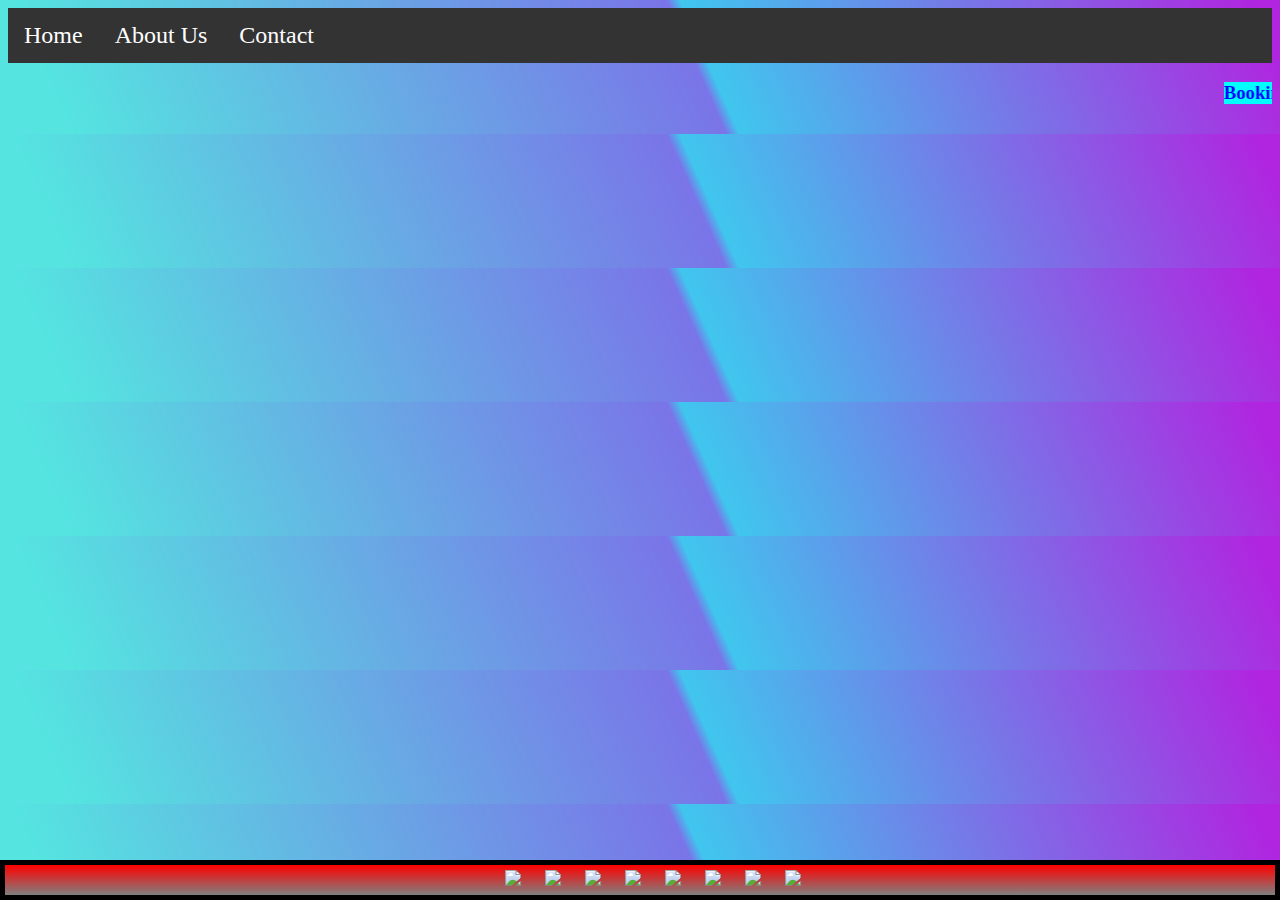
==== index.html @ 55171b1c "Add files via upload" ====
<!DOCTYPE html>
<html>
    <head>
        <link rel="icon" type="image/png" href="logo.png">
        <title>
            MY Site
        </title>
        <link rel="stylesheet" href="index.css">
        <ul>
            <li><a href="index.html">Home</a></li>
            <li><a href="aboutus.html">About Us</a></li>
            <li><a href="contact.html">Contact</a></li>
        </ul>
        <body>
         
              <marquee>
               <h3> 
                   Bookings open Enroll Now !
               </h3>
            </marquee>
            
        </body>
        <center>
        <div class="logos">
            <a href onclick="window.open('https://twitter.com/','_blank');">
            <img class="logo" src="logos/tw4.png" ></a>
            <a href onclick="window.open('mailto:abc123@example.com','_blank');">
            <img class="logo" src="logos/mail4.png"></a>
            <a href onclick="window.open('https://www.youtube.com/','_blank');">
            <img class="logo" src="logos/yt4.1.png"></a>
            <a href onclick="window.open('https://www.linkedin.com/','_blank');">
            <img class="logo" src="logos/li4.png"></a>
            <a href onclick="window.open('https://www.instagram.com/','_blank');">
            <img class="logo" src="logos/i4.png"></a>
            <a href onclick="window.open('https://www.blogger.com/','_blank');">
            <img class="logo" src="logos/blog4.png"></a>
            <a href onclick="window.open('callto:1234567890','_blank');">
            <img class="logo" src="logos/wh4.png"></a>
            <a href onclick="window.open('https://www.github.com/','_blank');">
            <img class="logo" src="logos/git4.png"></a>
            </div></center>
    </head>
</html>
---- index.css ----
body{
  background-image: linear-gradient( 65.9deg,  rgba(85,228,224,1) 5.5%, rgba(75,68,224,0.74) 54.2%, rgba(64,198,238,1) 55.2%, rgba(177,36,224,1) 98.4% );
}
h3{
    color: blue;
    background-color: aqua;
}
span{
    font-size: large;
}
h1.A1{
    color: rgb(255, 255, 255);
    font-size:xx-large;
    text-shadow: 5px 5px 5px rgb(17, 13, 12);
    text-align: center;
}
ul {
    list-style-type: none;
    margin: 0;
    padding: 0;
    overflow: hidden;
    background-color: #333;
  }
  
  li {
    float: left;
  }
  
  li a {
    display: block;
    color: white;
    font-size: x-large;
    text-align: center;
    padding: 14px 16px;
    text-decoration: none;
  }
  

  li a:hover {
    background-color: rgb(255, 0, 0);
  }
  img{
      align-content: center;
      padding-left: 20px;
  }
  img a:hover{
    filter:hue-rotate(90)
}
div.logos{
      align-content: center;
      box-sizing: border-box;
      border: 5px solid black;
      margin-top: 5px;
      padding-top: 5px;
      padding-left: 5px;
      padding-bottom: 5px;
      background-image: linear-gradient(red,gray);
      background-color: blueviolet;
      position: fixed;
      left: 0;
      bottom: 0;
      width: 100%;
      text-align: center;
}
img.logo{
  height: 30px;
  width: auto;
}
form{
  margin-bottom: 100px;
  box-shadow: 15px 10px 2px 5px rgb(88, 88, 88);
  color: white;
  align-self: center;
  border: 5px solid black;
  border-radius: 10px;
  width: auto;
  height: 560px;
  padding-left: 20px;
  padding-top: 20px;
  padding-left:20px;
  font-size: x-large;
  font-family:'Times New Roman', Times, serif;
  background-image: linear-gradient( 109.6deg,  rgba(48,207,208,1) 11.2%, rgba(51,8,103,1) 92.5% );
  
}
div.form{ 
  margin-top: 20px;
  margin-bottom: 20px;
  margin: auto;
  width: fit-content;
}
input.message{
  height: 90px;
  width: 250px;
}
input{
  margin-left: 30px;
  margin-right: 30px;
  border-radius: 3px;
  height: 30px;
  width: 250px;
  outline-color: teal;
  box-shadow: 3px 3px 3px rgb(179, 166, 166);
  box-align: center;
}
label{
  margin-left: 30px;
}
label.tital{
  font-size: xx-large;
  text-decoration-style: double ;
  margin-right: 20px;
}
button.submit{
  box-shadow: 5px 5px 3px black;
  margin-top: 10px;
  margin-left: 100px;
  margin-bottom: 10px;
  height: 40px;
  width: auto;
  color: white;
  background-color: rgb(0, 33, 65);
  font-size:xx-large;
}
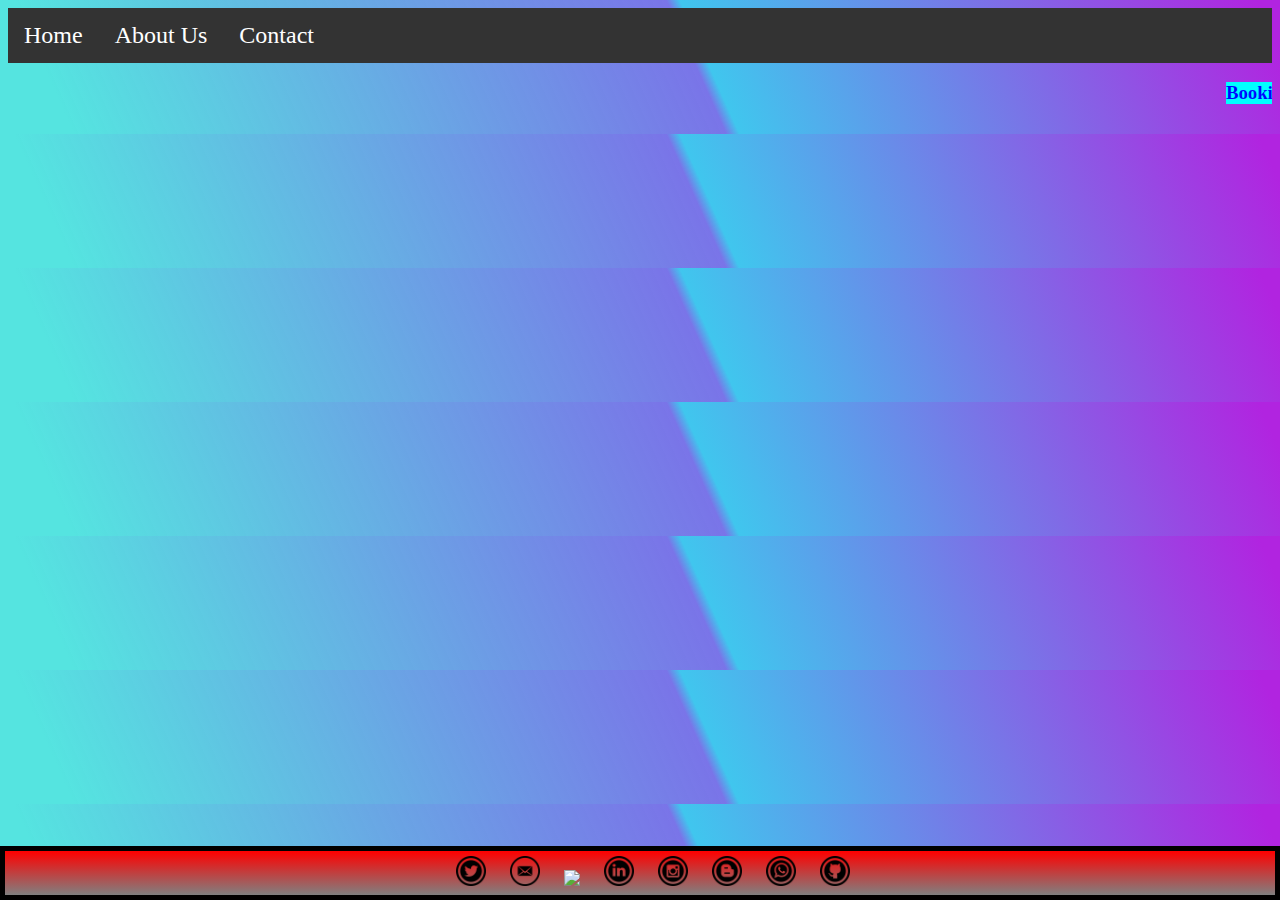
==== commit fef94bba: "Update index.html" ====
--- a/index.html
+++ b/index.html
@@ -23,21 +23,21 @@
         <center>
         <div class="logos">
             <a href onclick="window.open('https://twitter.com/','_blank');">
-            <img class="logo" src="logos/tw4.png" ></a>
+            <img class="logo" src="tw4.png" ></a>
             <a href onclick="window.open('mailto:abc123@example.com','_blank');">
-            <img class="logo" src="logos/mail4.png"></a>
+            <img class="logo" src="mail4.png"></a>
             <a href onclick="window.open('https://www.youtube.com/','_blank');">
-            <img class="logo" src="logos/yt4.1.png"></a>
+            <img class="logo" src="yt4.1.png"></a>
             <a href onclick="window.open('https://www.linkedin.com/','_blank');">
-            <img class="logo" src="logos/li4.png"></a>
+            <img class="logo" src="li4.png"></a>
             <a href onclick="window.open('https://www.instagram.com/','_blank');">
-            <img class="logo" src="logos/i4.png"></a>
+            <img class="logo" src="i4.png"></a>
             <a href onclick="window.open('https://www.blogger.com/','_blank');">
-            <img class="logo" src="logos/blog4.png"></a>
+            <img class="logo" src="blog4.png"></a>
             <a href onclick="window.open('callto:1234567890','_blank');">
-            <img class="logo" src="logos/wh4.png"></a>
+            <img class="logo" src="wh4.png"></a>
             <a href onclick="window.open('https://www.github.com/','_blank');">
-            <img class="logo" src="logos/git4.png"></a>
+            <img class="logo" src="git4.png"></a>
             </div></center>
     </head>
-</html>+</html>
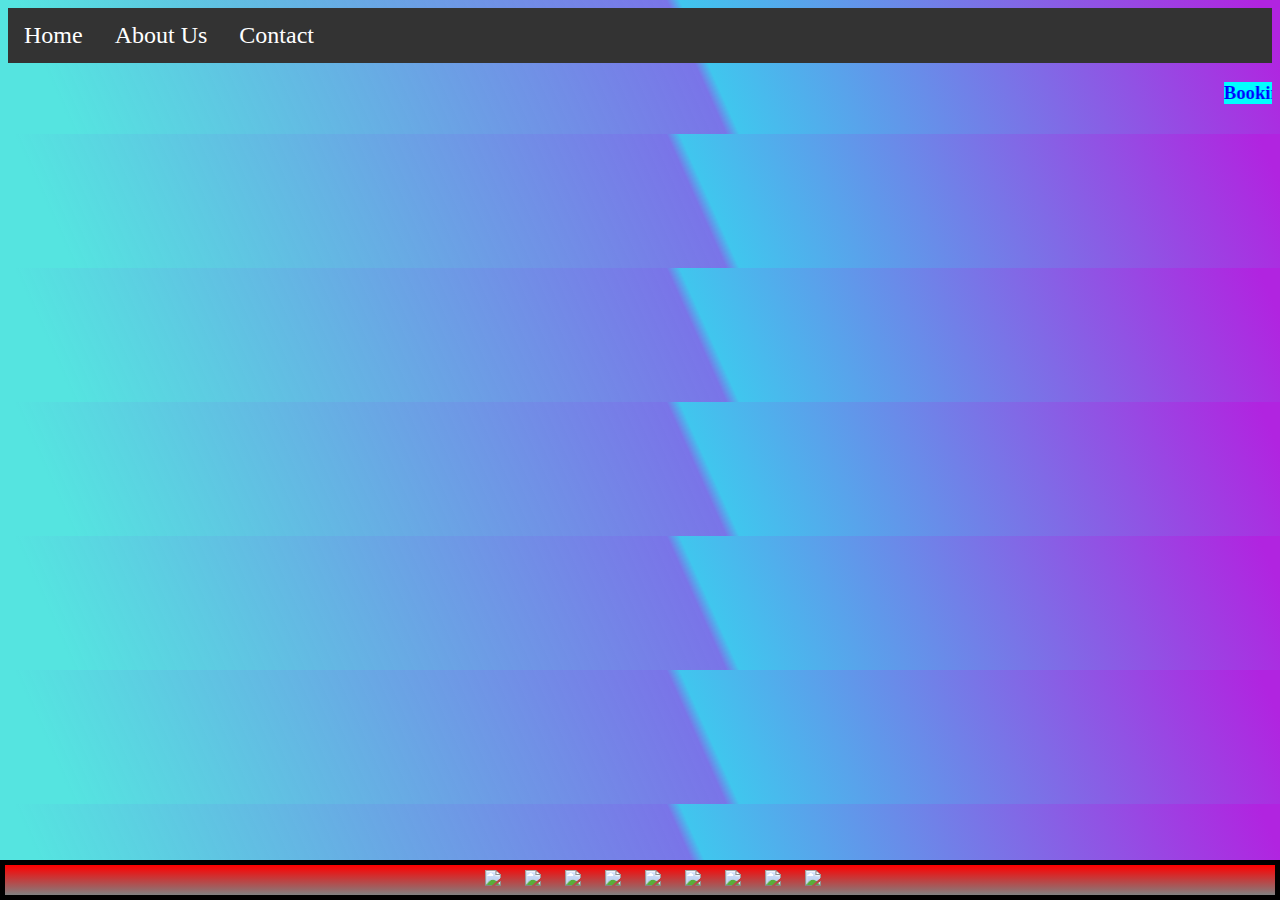
==== commit b61f8950: "Update index.html" ====
--- a/index.html
+++ b/index.html
@@ -14,7 +14,7 @@
         <body>
          
               <marquee>
-               <h3> 
+               <h3 class="scroll"> 
                    Bookings open Enroll Now !
                </h3>
             </marquee>
@@ -23,21 +23,23 @@
         <center>
         <div class="logos">
             <a href onclick="window.open('https://twitter.com/','_blank');">
-            <img class="logo" src="tw4.png" ></a>
+            <img class="logo" src="logos/tw4.png" ></a>
             <a href onclick="window.open('mailto:abc123@example.com','_blank');">
-            <img class="logo" src="mail4.png"></a>
+            <img class="logo" src="logos/mail4.png"></a>
             <a href onclick="window.open('https://www.youtube.com/','_blank');">
-            <img class="logo" src="yt4.1.png"></a>
+            <img class="logo" src="logos/yt4.1.png"></a>
             <a href onclick="window.open('https://www.linkedin.com/','_blank');">
-            <img class="logo" src="li4.png"></a>
+            <img class="logo" src="logos/li4.png"></a>
             <a href onclick="window.open('https://www.instagram.com/','_blank');">
-            <img class="logo" src="i4.png"></a>
+            <img class="logo" src="logos/i4.png"></a>
             <a href onclick="window.open('https://www.blogger.com/','_blank');">
-            <img class="logo" src="blog4.png"></a>
+            <img class="logo" src="logos/blog4.png"></a>
             <a href onclick="window.open('callto:1234567890','_blank');">
-            <img class="logo" src="wh4.png"></a>
+            <img class="logo" src="logos/wh4.png"></a>
             <a href onclick="window.open('https://www.github.com/','_blank');">
-            <img class="logo" src="git4.png"></a>
+            <img class="logo" src="logos/git4.png"></a>
+            <a href onclick="window.open('https://www.google.com/maps','_blank');">
+            <img class="logo" src="logos/location4.png"></a>
             </div></center>
     </head>
 </html>
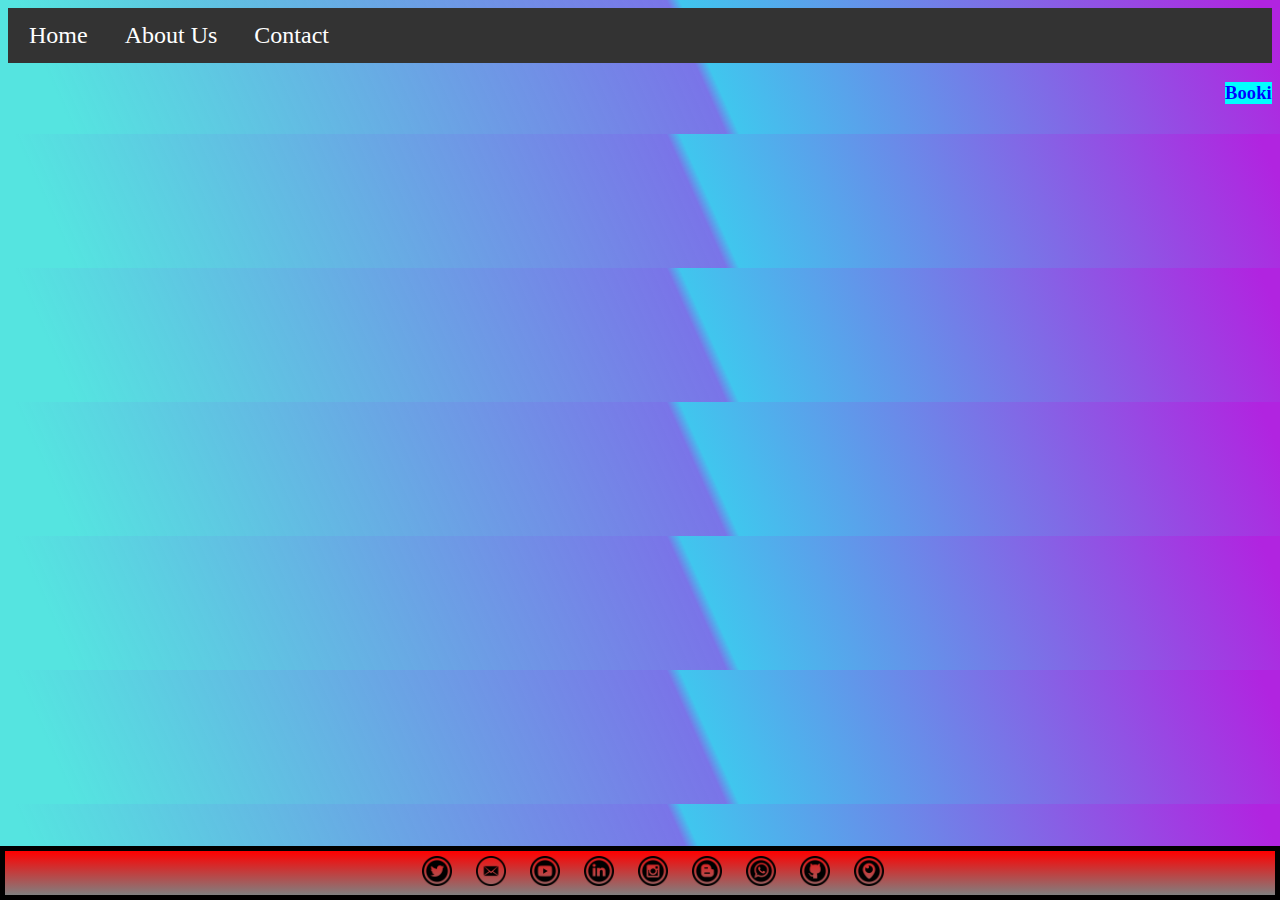
==== commit 8e4fe03a: "Update index.html" ====
--- a/index.html
+++ b/index.html
@@ -22,24 +22,24 @@
         </body>
         <center>
         <div class="logos">
-            <a href onclick="window.open('https://twitter.com/','_blank');">
-            <img class="logo" src="logos/tw4.png" ></a>
-            <a href onclick="window.open('mailto:abc123@example.com','_blank');">
-            <img class="logo" src="logos/mail4.png"></a>
-            <a href onclick="window.open('https://www.youtube.com/','_blank');">
-            <img class="logo" src="logos/yt4.1.png"></a>
-            <a href onclick="window.open('https://www.linkedin.com/','_blank');">
-            <img class="logo" src="logos/li4.png"></a>
-            <a href onclick="window.open('https://www.instagram.com/','_blank');">
-            <img class="logo" src="logos/i4.png"></a>
-            <a href onclick="window.open('https://www.blogger.com/','_blank');">
-            <img class="logo" src="logos/blog4.png"></a>
-            <a href onclick="window.open('callto:1234567890','_blank');">
-            <img class="logo" src="logos/wh4.png"></a>
-            <a href onclick="window.open('https://www.github.com/','_blank');">
-            <img class="logo" src="logos/git4.png"></a>
-            <a href onclick="window.open('https://www.google.com/maps','_blank');">
-            <img class="logo" src="logos/location4.png"></a>
+           <a href onclick="window.open('https://twitter.com/','_blank');">
+                <img class="logo" src="tw4.png" ></a>
+                <a href onclick="window.open('mailto:abc123@example.com','_blank');">
+                <img class="logo" src="mail4.png"></a>
+                <a href onclick="window.open('https://www.youtube.com/','_blank');">
+                <img class="logo" src="yt4.1.png"></a>
+                <a href onclick="window.open('https://www.linkedin.com/','_blank');">
+                <img class="logo" src="li4.png"></a>
+                <a href onclick="window.open('https://www.instagram.com/','_blank');">
+                <img class="logo" src="i4.png"></a>
+                <a href onclick="window.open('https://www.blogger.com/','_blank');">
+                <img class="logo" src="blog4.png"></a>
+                <a href onclick="window.open('callto:1234567890','_blank');">
+                <img class="logo" src="wh4.png"></a>
+                <a href onclick="window.open('https://www.github.com/','_blank');">
+                <img class="logo" src="git4.png"></a>
+                <a href onclick="window.open('https://www.google.com/maps','_blank');">
+                <img class="logo" src="location4.png"></a>
             </div></center>
     </head>
 </html>
--- a/index.css
+++ b/index.css
@@ -1,7 +1,7 @@
 body{
   background-image: linear-gradient( 65.9deg,  rgba(85,228,224,1) 5.5%, rgba(75,68,224,0.74) 54.2%, rgba(64,198,238,1) 55.2%, rgba(177,36,224,1) 98.4% );
 }
-h3{
+h3.scroll{
     color: blue;
     background-color: aqua;
 }
@@ -23,14 +23,15 @@
   }
   
   li {
-    float: left;
+    float:left;
   }
   
   li a {
+    margin-left: 5px;
     display: block;
     color: white;
     font-size: x-large;
-    text-align: center;
+    text-align:center;
     padding: 14px 16px;
     text-decoration: none;
   }
@@ -94,8 +95,8 @@
   width: 250px;
 }
 input{
-  margin-left: 30px;
-  margin-right: 30px;
+  margin-left: 35px;
+  margin-right: 40px;
   border-radius: 3px;
   height: 30px;
   width: 250px;
@@ -104,7 +105,7 @@
   box-align: center;
 }
 label{
-  margin-left: 30px;
+  margin-left: 40px;
 }
 label.tital{
   font-size: xx-large;
@@ -121,4 +122,10 @@
   color: white;
   background-color: rgb(0, 33, 65);
   font-size:xx-large;
-}+}
+div.about{
+  margin-left: 20px;
+  margin-top: 20px;
+  margin-right: 20px;
+  margin-bottom: 70px;
+}
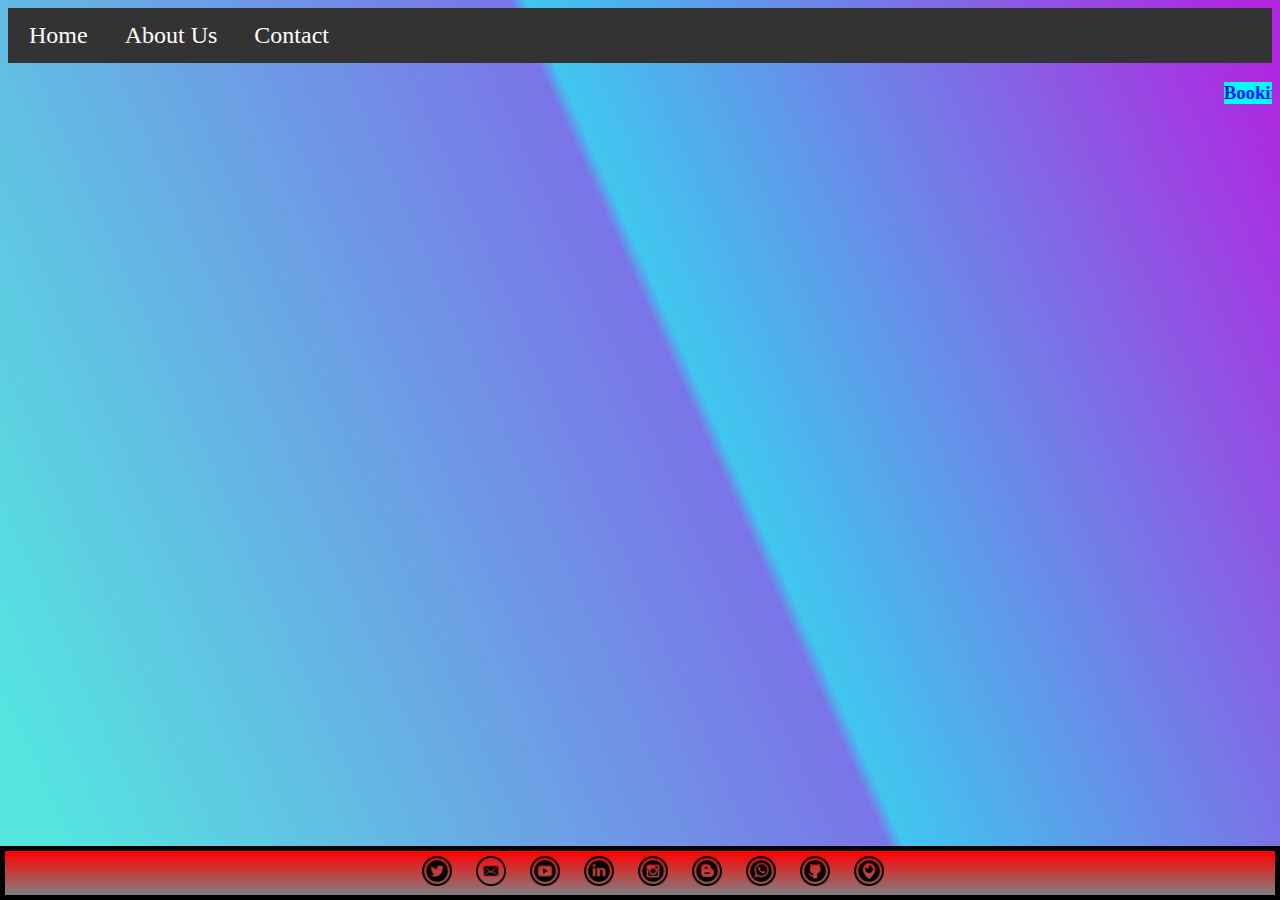
==== commit 2cd9fcf3: "Update index.html" ====
--- a/index.html
+++ b/index.html
@@ -1,4 +1,4 @@
-<!DOCTYPE html>
+<!-- <!DOCTYPE html> -->
 <html>
     <head>
         <link rel="icon" type="image/png" href="logo.png">
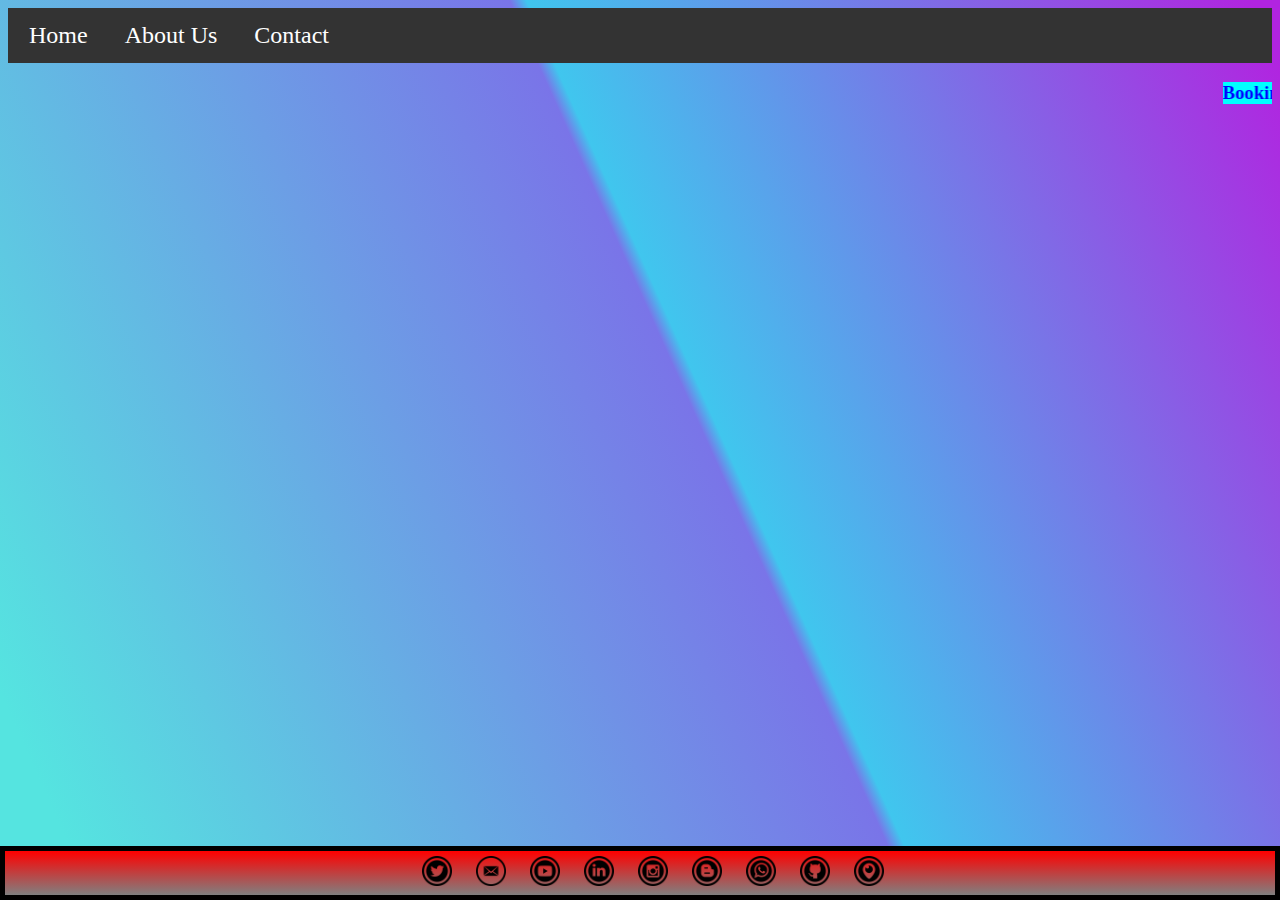
==== commit ddb17ba6: "Update index.html" ====
--- a/index.html
+++ b/index.html
@@ -5,6 +5,7 @@
         <title>
             MY Site
         </title>
+        <meta name="viewport" content="width=device-width, initial-scale=1.0">
         <link rel="stylesheet" href="index.css">
         <ul>
             <li><a href="index.html">Home</a></li>
